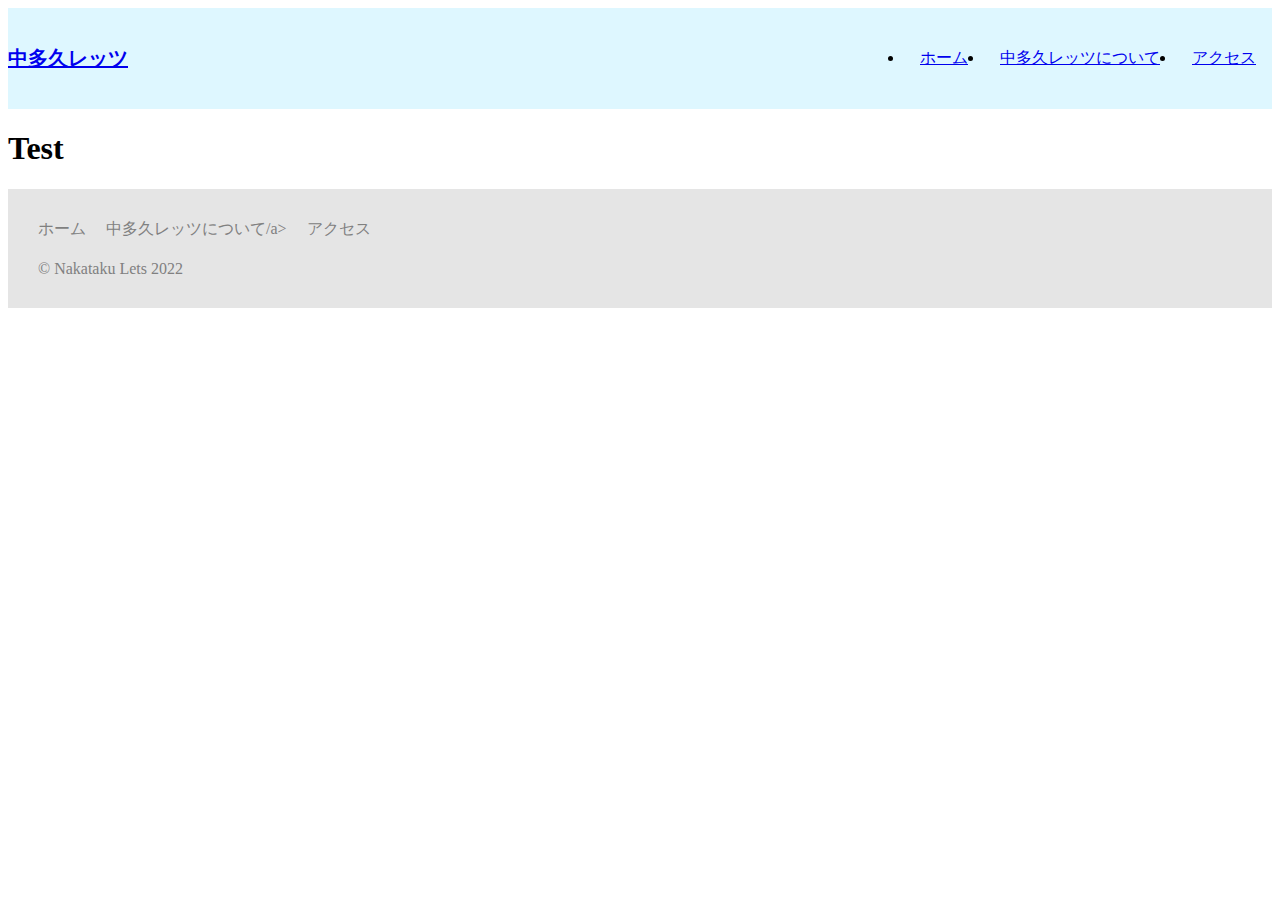
==== template.html @ dfc97f11 "テンプレ作成" ====
<!DOCTYPE html>
<html lang="ja">
    <head>
        <title>中多久レッツ 公式HP</title>
        <meta charset="UTF-8">
        <link rel="stylesheet" href="Assets/css/header.css">
        <link rel="stylesheet" href="Assets/css/footer.css">
        <link rel="stylesheet" href="Assets/css/common.css">
        <meta name="viewport" content="width=device-width,initial-scale=1,maximum-scale=1,user-scalable=no">
    </head>

    <body>
        <header class="site-header">
            <div class="wrapper site-header__wrapper">
              <a href="#" class="brand">中多久レッツ</a>
              <nav class="nav">
                <button class="nav__toggle" aria-expanded="false" type="button">
                  menu
                </button>
                <ul class="nav__wrapper">
                  <li class="nav__item"><a href="./index.html">ホーム</a></li>
                  <li class="nav__item"><a href="#">中多久レッツについて</a></li>
                  <li class="nav__item"><a href="#">アクセス</a></li>
                </ul>
              </nav>
            </div>
          </header>

          <main>
            <h1>
                Test
            </h1>
          </main>

          <div class="footer01">
            <ul class="menu">
              <li><a href="./index.html">ホーム</a></li>
              <li><a href="#">中多久レッツについて</a>/a></li>
              <li><a href="#">アクセス</a></li>
            </ul>
            <p class="copyright">
              &copy; Nakataku Lets 2022
            </p>
          </div>
    </body>
</html>
---- Assets/css/header.css ----
header{
  list-style-type: none;
}
.brand {
    font-weight: bold;
    font-size: 20px; }
  
  .site-header {
    position: relative;
    background-color: #def7ff; }
  
  .site-header__wrapper {
    padding-top: 1rem;
    padding-bottom: 1rem; }
    @media (min-width: 600px) {
      .site-header__wrapper {
        display: flex;
        justify-content: space-between;
        align-items: center;
        padding-top: 0;
        padding-bottom: 0; } }
  @media (min-width: 600px) {
    .nav__wrapper {
      display: flex; } }
  
  @media (max-width: 599px) {
    .nav__wrapper {
      position: absolute;
      top: 100%;
      right: 0;
      left: 0;
      z-index: -1;
      background-color: #d9f0f7;
      visibility: hidden;
      opacity: 0;
      transform: translateY(-100%);
      transition: transform 0.3s ease-out, opacity 0.3s ease-out; }
      .nav__wrapper.active {
        visibility: visible;
        opacity: 1;
        transform: translateY(0); } }
  
  .nav__item a {
    display: block;
    padding: 1.5rem 1rem; }
  
  .nav__toggle {
    display: none; }
    @media (max-width: 599px) {
      .nav__toggle {
        display: block;
        position: absolute;
        right: 1rem;
        top: 1rem; } }
---- Assets/css/footer.css ----
.footer01 {
    color: #808080;
    background: #e5e5e5;
    padding: 30px;
   }
   .footer01 a {
    color: #808080;
    text-decoration: none;
   }
   .footer01 a:hover {
    text-decoration: underline;
   }
   .footer01 .menu {
    margin: 0;
    padding: 0;
    list-style: none;
    display: flex;
    flex-wrap: wrap;
   }
   .footer01 .menu li {
    margin: 0;
    padding: 0 20px 0 0;
   }
   .footer01 .copyright {
    margin: 0;
    padding: 20px 0 0 0;
   }
---- Assets/css/common.css ----
body{
    text-decoration: none;
    align-items: center;
}
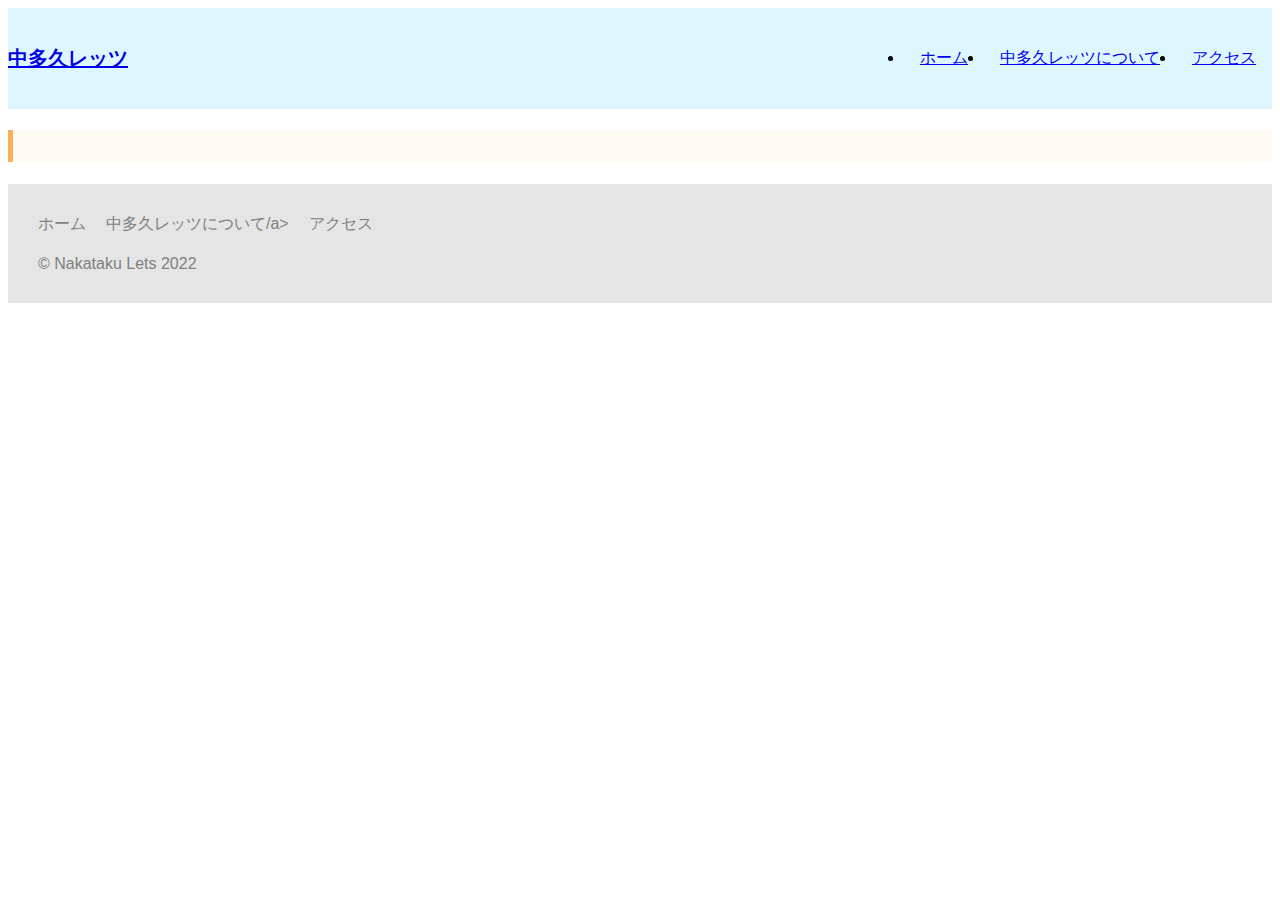
==== commit ff441179: "フォント関連(Notoを指定)" ====
--- a/template.html
+++ b/template.html
@@ -28,7 +28,7 @@
 
           <main>
             <h1>
-                Test
+                
             </h1>
           </main>
 
--- a/Assets/css/common.css
+++ b/Assets/css/common.css
@@ -1,4 +1,18 @@
 body{
     text-decoration: none;
     align-items: center;
+    font-family: 'Noto Sans JP', sans-serif;
+    font-weight: 400;
+}
+h1 {
+    padding: 0.5em;/*文字周りの余白*/
+    color: #494949;/*文字色*/
+    background: #fffaf4;/*背景色*/
+    border-left: solid 5px #ffaf58;/*左線（実線 太さ 色）*/
+}
+h{
+    font-weight: 700;
+}
+p{
+    font-weight: 400;
 }